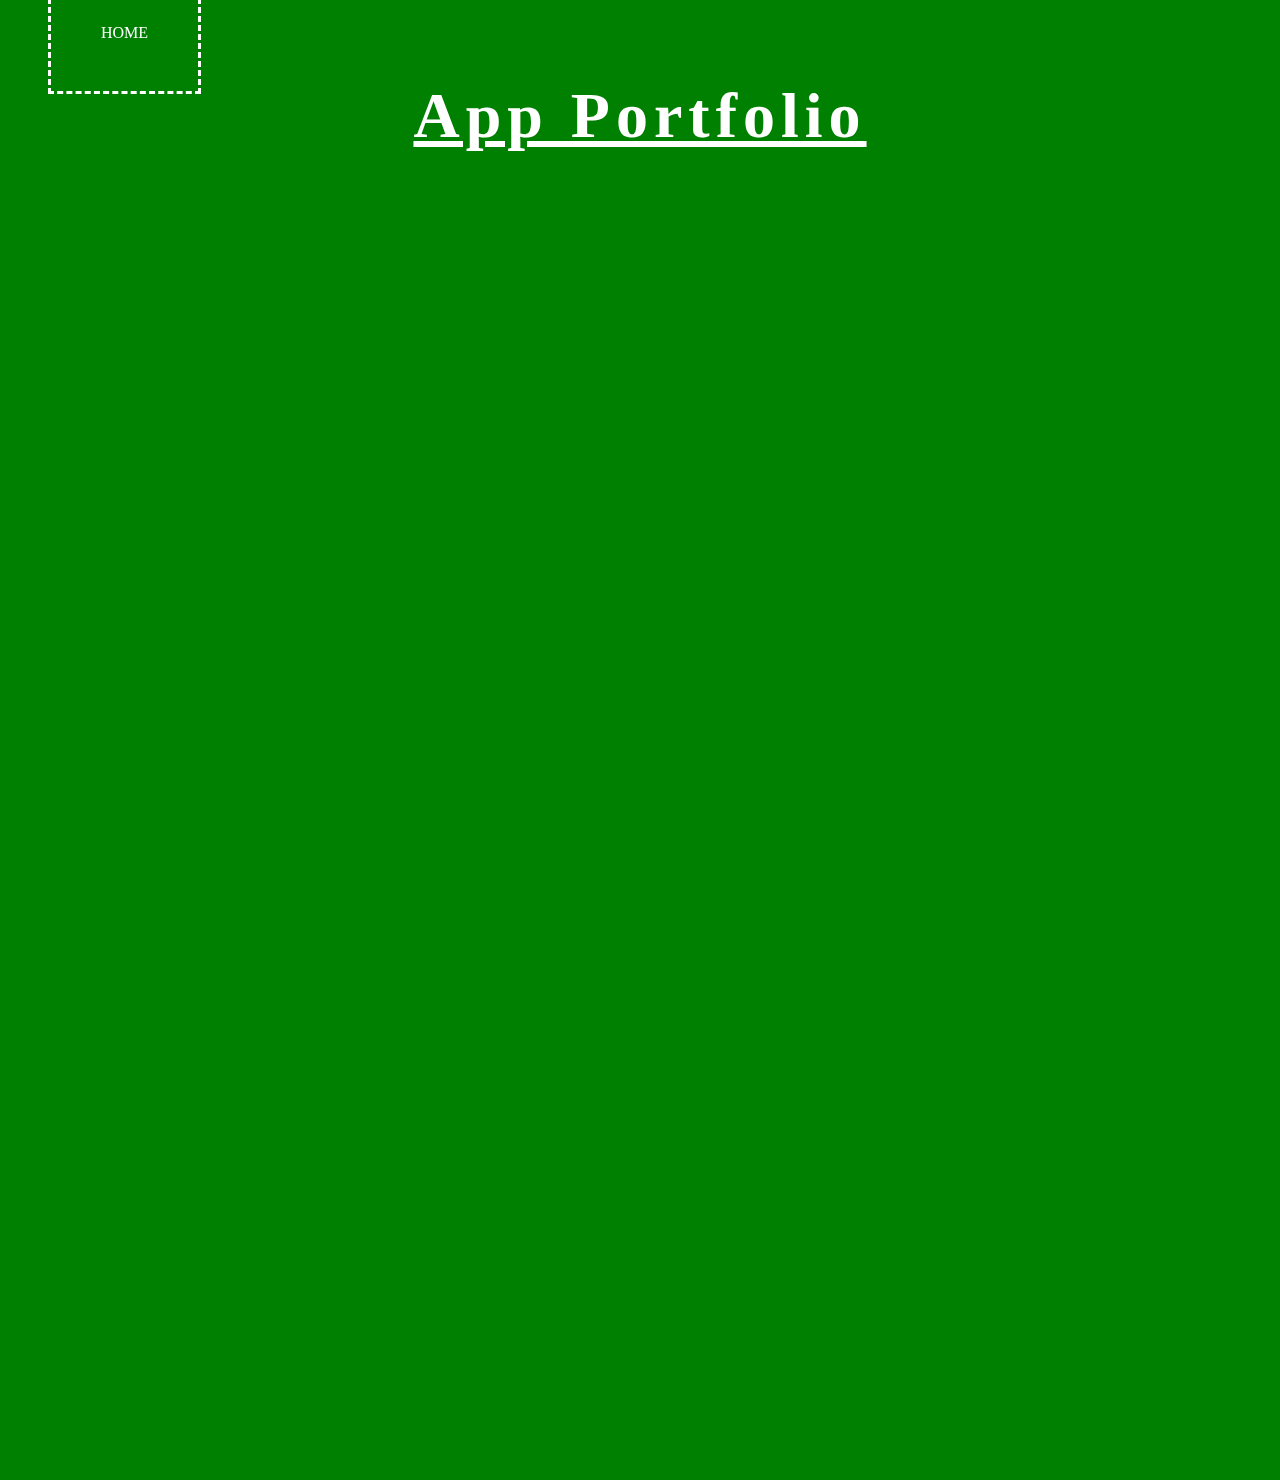
==== appportfolio.html @ 1cd705ae "Create appportfolio.html" ====
<html>
  <head>
    <title> TAB TITLE </title>
  </head>
  <body>
    <ul>
      <li> <a href="https://wvcs.github.io/website-humzamalhi/">HOME </a></li>
    </ul>
  <br>
  <center>
  <h2>App Portfolio</h2>
  <br>
    <iframe width="392" height="620" style="border: 0px;" src="https://studio.code.org/projects/applab/lgUyyGYq2htreGCm_uxOhEDB_ORyUU8-sPLPgEgHcFI/embed"></iframe>
    <iframe width="392" height="620" style="border: 0px;" src="https://studio.code.org/projects/applab/YISfkG7IUGtf3IQdGJArC1baIdVIN0EA8mClDhthtqc/embed"></iframe>
    <iframe width="392" height="620" style="border: 0px;" src="https://studio.code.org/projects/applab/Cg7kvRlUQheX23YkpYPE3K2M-BiZ0g0HGjIHAuHoPOA/embed"></iframe>
    <iframe width="392" height="620" style="border: 0px;" src="https://studio.code.org/projects/applab/HTqqkGpXUXtXZeW8CwcOuClJCe8wwViGrlUaGA_WhEU/embed"></iframe>
    <iframe width="392" height="620" style="border: 0px;" src="https://studio.code.org/projects/applab/G0X9L-Qx30SA5_qTBBhF6QzzK2VrbIlqUypkHVXpMSQ/embed"></iframe>
    <iframe width="392" height="620" style="border: 0px;" src="https://studio.code.org/projects/applab/655PZr6GUDHvuV3qA9SHCvtT_ZuffHQmHT0rPMxBRno/embed"></iframe>
  
  </center> 
    <head> <link rel="stylesheet" href="style.css">
<link rel="icon" type="image/x-icon" href="link to image">
  </head>
  </body>
</html>
---- style.css ----
body{
  background-color:green;
}
h2{
  color:white;
  font-size:400%;
  letter-spacing:6px;
  text-decoration: underline;
}
p{
  color:white;
  font-size: 200%;
}
img{
  border: dotted white 10px;
}
iframe{
  border: dashed white 10px; 
}
ul{
  list-style-type: none;
  text-align: center;
  position: fixed;
  width: 100%;
}
li{
  float: left;
}
li a{
  padding: 50px;
  font-family: "Papyrus", Fantasy;
  border-style: dashed;
  color: white;
  text-decoration-line: none;
}
li a:hover{
  background-color: white;
  color: green;
}
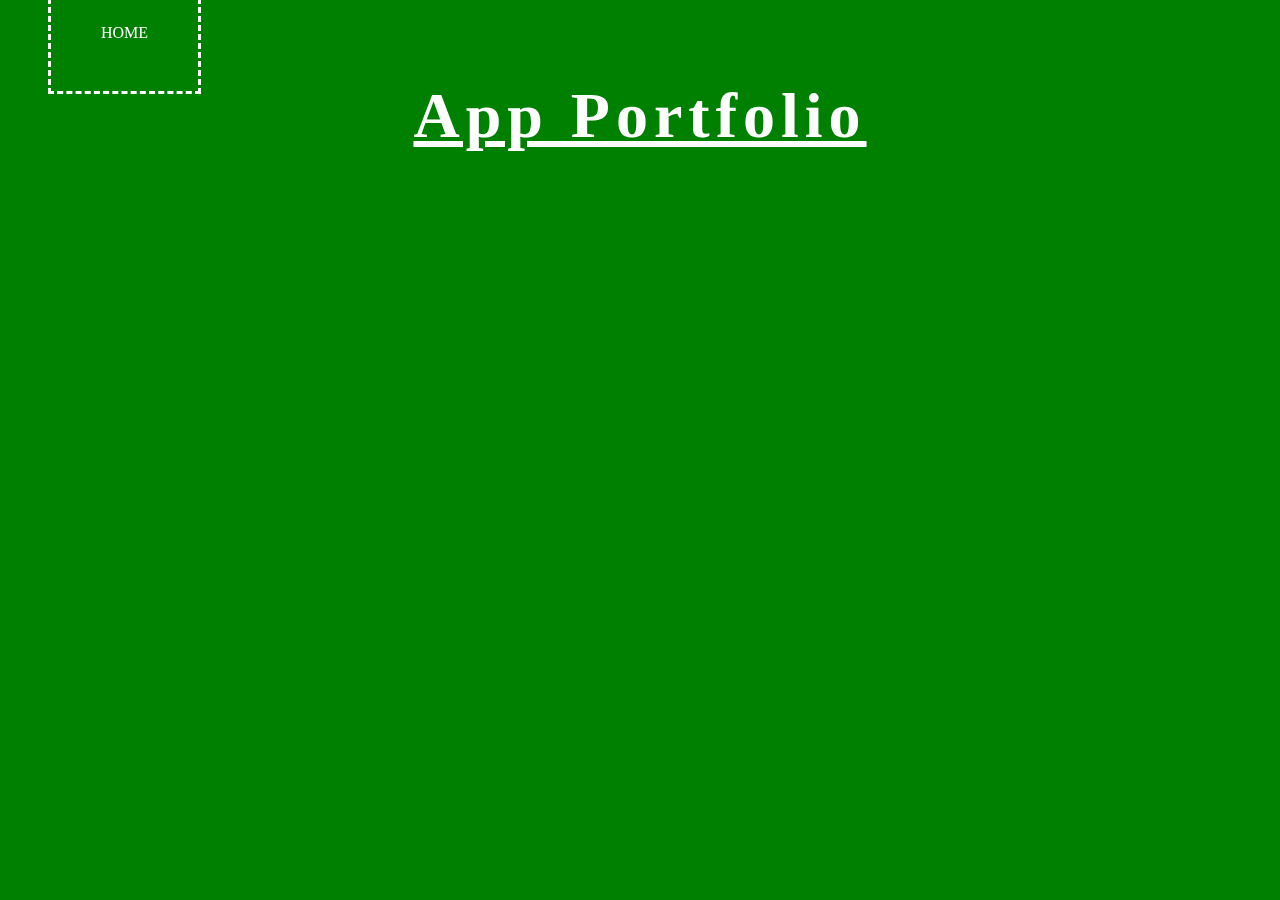
==== commit bc0cdb8b: "Update appportfolio.html" ====
--- a/appportfolio.html
+++ b/appportfolio.html
@@ -10,12 +10,9 @@
   <center>
   <h2>App Portfolio</h2>
   <br>
-    <iframe width="392" height="620" style="border: 0px;" src="https://studio.code.org/projects/applab/lgUyyGYq2htreGCm_uxOhEDB_ORyUU8-sPLPgEgHcFI/embed"></iframe>
     <iframe width="392" height="620" style="border: 0px;" src="https://studio.code.org/projects/applab/YISfkG7IUGtf3IQdGJArC1baIdVIN0EA8mClDhthtqc/embed"></iframe>
-    <iframe width="392" height="620" style="border: 0px;" src="https://studio.code.org/projects/applab/Cg7kvRlUQheX23YkpYPE3K2M-BiZ0g0HGjIHAuHoPOA/embed"></iframe>
     <iframe width="392" height="620" style="border: 0px;" src="https://studio.code.org/projects/applab/HTqqkGpXUXtXZeW8CwcOuClJCe8wwViGrlUaGA_WhEU/embed"></iframe>
     <iframe width="392" height="620" style="border: 0px;" src="https://studio.code.org/projects/applab/G0X9L-Qx30SA5_qTBBhF6QzzK2VrbIlqUypkHVXpMSQ/embed"></iframe>
-    <iframe width="392" height="620" style="border: 0px;" src="https://studio.code.org/projects/applab/655PZr6GUDHvuV3qA9SHCvtT_ZuffHQmHT0rPMxBRno/embed"></iframe>
   
   </center> 
     <head> <link rel="stylesheet" href="style.css">
